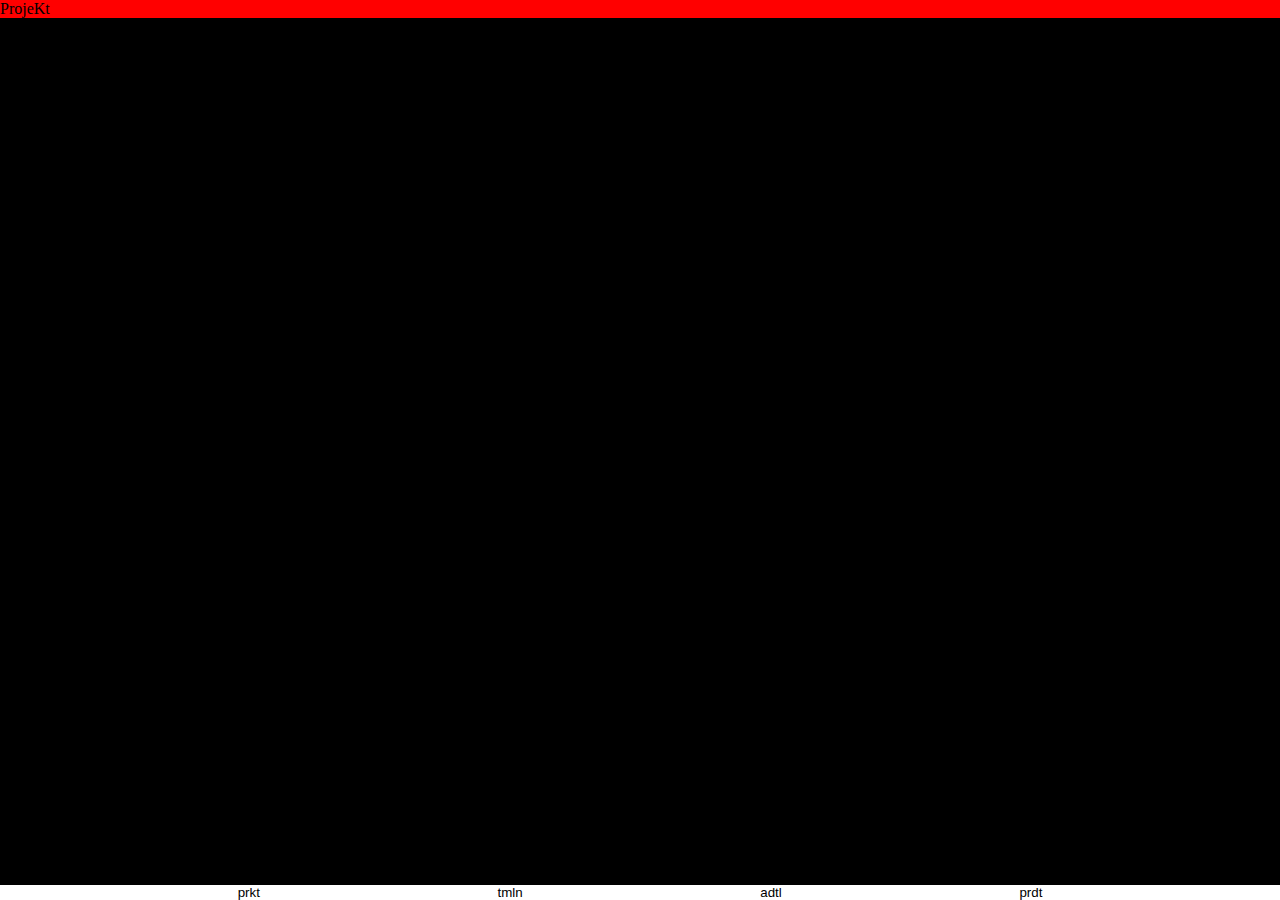
==== Testing/index.html @ d6d6e184 "first commit" ====
<!DOCTYPE html>
<html lang="en">
<head>
  <meta charset="UTF-8">
  <meta name="viewport" content="width=device-width, initial-scale=1.0">
  <title>Testing</title>
  <link rel="stylesheet" href="style.css">
</head>

<body>
  
  <header>
    <nav>

    </nav>
  </header>

  <aside>
    <button id="toggle-prkt" class="sec-button" onclick="toggleSection('sec1', 'toggle-prkt')">prkt</button>
    <button id="toggle-tmln" class="sec-button" onclick="toggleSection('sec2', 'toggle-tmln')">tmln</button>
    <button id="toggle-adtl" class="sec-button" onclick="toggleSection('sec3', 'toggle-adtl')">adtl</button>
    <button id="toggle-prdt" class="sec-button" onclick="toggleSection('sec4', 'toggle-prdt')">prdt</button>
  </aside>

  <main>
    <section id="sec1" class="button-section">ProjeKt</section>
    <section id="sec2" class="button-section">Timeline</section>
    <section id="sec3" class="button-section">Additional</section>
    <section id="sec4" class="button-section">ProduKt</section>
  </main>

  <footer>

  </footer>

</body>

<script src="app.js"></script>
</html>
---- Testing/style.css ----
:root{
  --primary:rgb(255, 255, 255);
  --secondary:rgb(0, 0, 0);
  --col1:rgb(255, 0, 0);
  --col2:rgb(0, 255, 0);
  --col3:rgb(0, 0, 255);
  --col4:rgb(255, 255, 0);
  --col5:rgb(0, 255, 255);
  --col6:rgb(255, 0, 255);
}

*{
  text-decoration: none;
  box-sizing: border-box;
  margin: 0;
  padding: 0;
}

body{
  background-color: var(--secondary);
  width: 100%;
  min-height: 100vh;
}

header{
  grid-area: hd;
}

aside{
  grid-area:as;
  bottom: 0;
  position: fixed;
  background-color: var(--primary);
  width: 100%;
  display: flex;
  flex-direction: row;
  justify-content: space-evenly;  
}

button{
  border: none;
  background: none;
}

button:hover{
  background-color: var(--secondary);

}

#sec1{
  background-color: var(--col1);
  display: block;
}

#sec2{
  background-color: var(--col2);  
  display: none;
}

#sec3{
  background-color: var(--col3);  
  display: none;
}

#sec4{
  background-color: var(--col4);  
  display: none;
}

.sec-button{
  transition: transform 0.5s;
}

.scale-up{
  transform: scale(1.2);
}
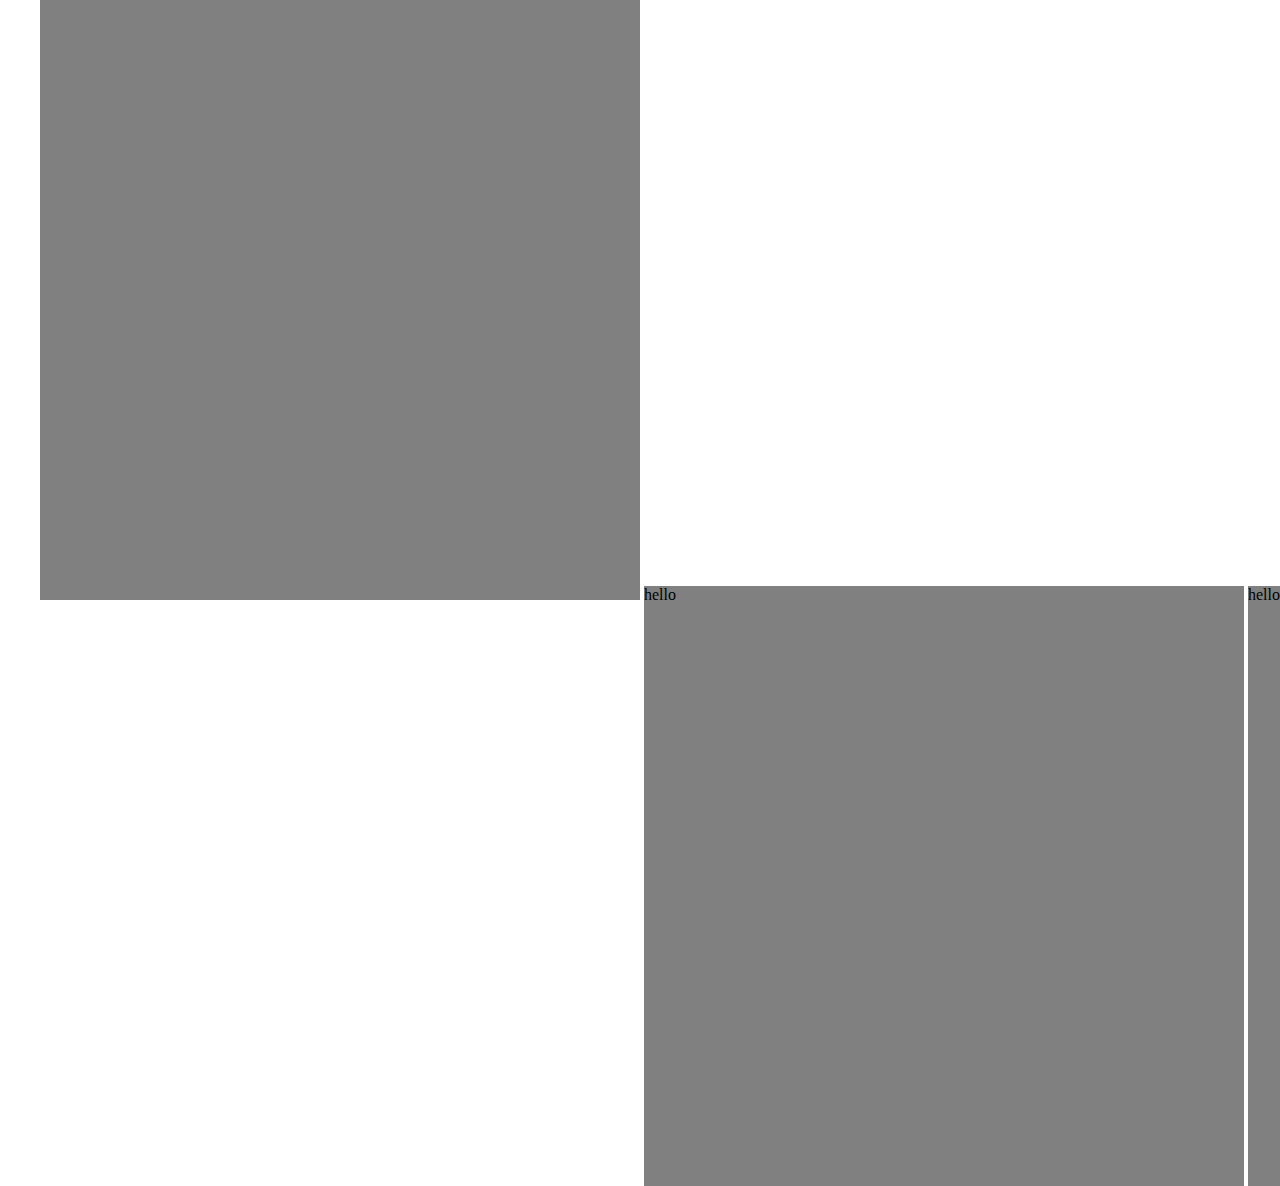
==== commit c0819a61: "trying album scroll animation" ====
--- a/Testing/index.html
+++ b/Testing/index.html
@@ -15,6 +15,7 @@
     </nav>
   </header>
 
+  <!-- switchPage
   <aside>
     <button id="toggle-prkt" class="sec-button" onclick="toggleSection('sec1', 'toggle-prkt')">prkt</button>
     <button id="toggle-tmln" class="sec-button" onclick="toggleSection('sec2', 'toggle-tmln')">tmln</button>
@@ -23,10 +24,52 @@
   </aside>
 
   <main>
+
     <section id="sec1" class="button-section">ProjeKt</section>
     <section id="sec2" class="button-section">Timeline</section>
     <section id="sec3" class="button-section">Additional</section>
     <section id="sec4" class="button-section">ProduKt</section>
+
+  </main>
+-->
+
+  <main>
+
+    <ul class="cards">
+
+      <li>
+        <!--<img src="800x800.png" width="600px" height="600px" alt="Placeholder">   -->
+      </li>
+
+      <li>
+        <div class="imagediv"> hello</div> 
+      </li>
+      
+      <li>
+        <div class="imagediv"> hello</div> 
+      </li>
+
+      <li>
+        <div class="imagediv"> hello</div> 
+      </li>
+
+      <li>
+        <div class="imagediv"> hello</div> 
+      </li> 
+      <li>
+        <div class="imagediv"> hello</div> 
+      </li> 
+      <li>
+        <div class="imagediv"> hello</div> 
+      </li> 
+      <li>
+        <div class="imagediv"> hello</div> 
+      </li> 
+
+    </ul>
+
+
+
   </main>
 
   <footer>
@@ -35,5 +78,5 @@
 
 </body>
 
-<script src="app.js"></script>
+<script src="switchPage.js"></script>
 </html>--- a/Testing/style.css
+++ b/Testing/style.css
@@ -7,6 +7,9 @@
   --col4:rgb(255, 255, 0);
   --col5:rgb(0, 255, 255);
   --col6:rgb(255, 0, 255);
+
+
+  --cover-size: 60em;
 }
 
 *{
@@ -16,6 +19,7 @@
   padding: 0;
 }
 
+/* switchPage
 body{
   background-color: var(--secondary);
   width: 100%;
@@ -73,4 +77,90 @@
 
 .scale-up{
   transform: scale(1.2);
+}
+*/
+
+main{
+  width: 100%;
+  min-height: 100vh;
+  display: flex;
+  align-items: center;
+  justify-content: center;
+}
+
+ul{
+  width: 60vw;
+  padding:0 100em 0 25em;
+}
+
+.cards {
+	list-style: none;
+	white-space: nowrap;
+	max-width: calc(var(--cover-size) * 6);
+	overflow-x: scroll;
+  overflow-y:hidden;
+
+  scroll-snap-type: x mandatory;
+}
+
+.cards li {
+	display: inline-block;
+	width: var(--cover-size);
+	aspect-ratio: 1;
+
+  width: 600px;
+  height: 600px;
+
+  background-color: gray;
+  
+
+  scroll-snap-align: center;
+  
+  /* Track this element as it intersects the scrollport */
+	view-timeline-name: --li-in-and-out-of-view;
+	view-timeline-axis: inline;
+
+  	/* Link an animation to the established view-timeline and have it run during the contain phase */
+	animation: linear adjust-z-index both;
+	animation-timeline: --li-in-and-out-of-view;
+
+	/* Make the 3D stuff work… */
+	perspective: 40em;
+}
+
+@keyframes adjust-z-index {
+	0% {
+		z-index: 1;
+	}
+	50% {
+		z-index: 100; /* When at the center, be on top */
+	}
+	100% {
+		z-index: 1;
+	}
+}
+
+.cards li .imagediv{
+
+  	/* Link an animation to the established view-timeline (of the parent li) and have it run during the contain phase */
+	animation: linear rotate-cover both;
+	animation-timeline: --li-in-and-out-of-view;
+}
+
+@keyframes rotate-cover {
+	0% {
+		transform: translateX(-100%) rotateY(-45deg);
+	}
+	35% {
+		transform: translateX(0) rotateY(-45deg);
+	}
+	50% {
+		transform: rotateY(0deg) translateZ(1em) scale(1.5);
+	}
+	65% {
+		transform: translateX(0) rotateY(45deg);
+	}
+	100% {
+		transform: translateX(100%) rotateY(45deg);
+	}
 }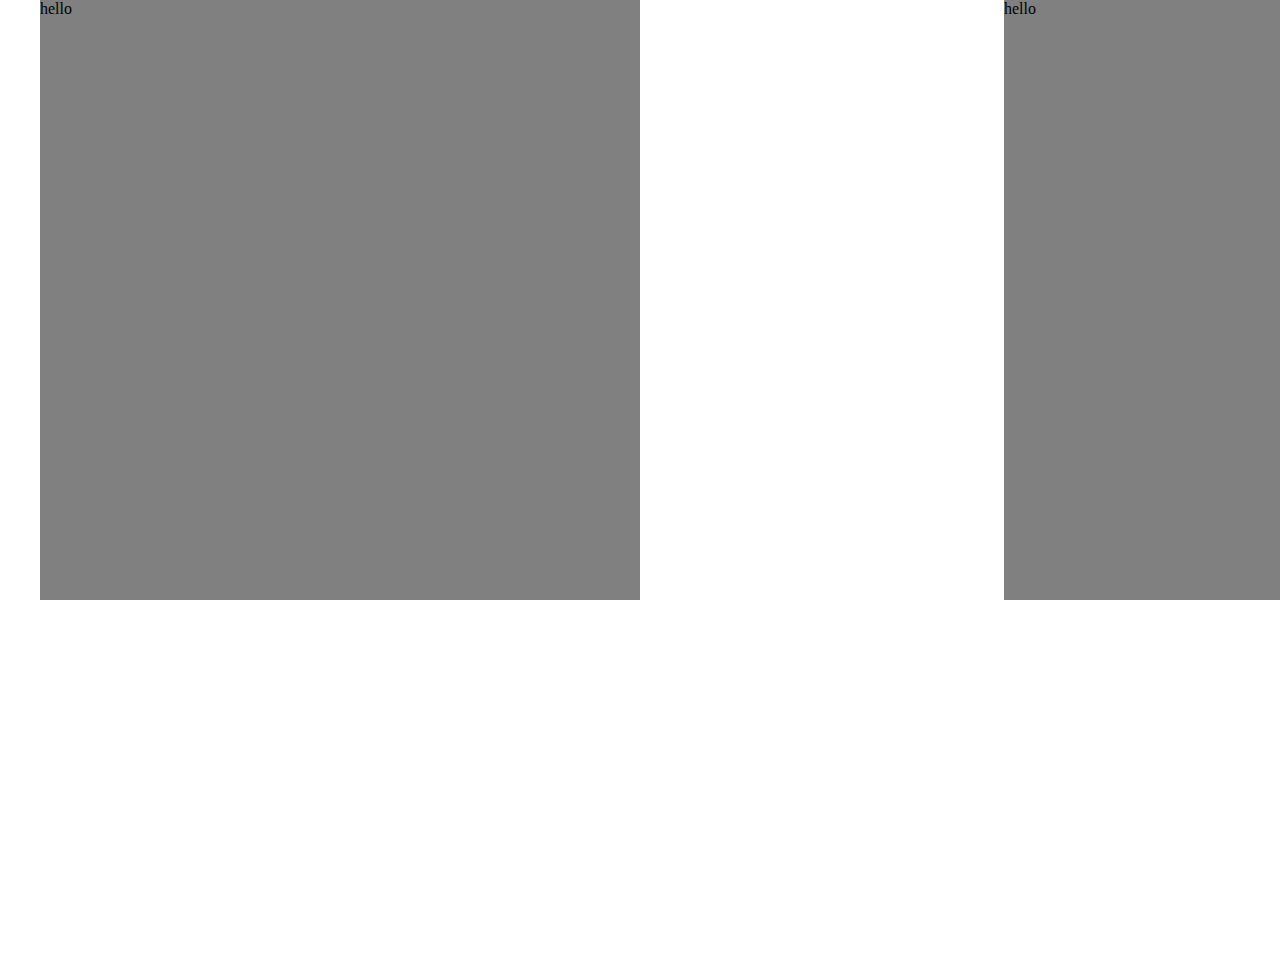
==== commit 326a12a9: "testing album" ====
--- a/Testing/index.html
+++ b/Testing/index.html
@@ -38,10 +38,6 @@
     <ul class="cards">
 
       <li>
-        <!--<img src="800x800.png" width="600px" height="600px" alt="Placeholder">   -->
-      </li>
-
-      <li>
         <div class="imagediv"> hello</div> 
       </li>
       
@@ -56,15 +52,7 @@
       <li>
         <div class="imagediv"> hello</div> 
       </li> 
-      <li>
-        <div class="imagediv"> hello</div> 
-      </li> 
-      <li>
-        <div class="imagediv"> hello</div> 
-      </li> 
-      <li>
-        <div class="imagediv"> hello</div> 
-      </li> 
+
 
     </ul>
 
--- a/Testing/style.css
+++ b/Testing/style.css
@@ -89,7 +89,7 @@
 }
 
 ul{
-  width: 60vw;
+  width: 10vw;
   padding:0 100em 0 25em;
 }
 
@@ -107,11 +107,6 @@
 	display: inline-block;
 	width: var(--cover-size);
 	aspect-ratio: 1;
-
-  width: 600px;
-  height: 600px;
-
-  background-color: gray;
   
 
   scroll-snap-align: center;
@@ -140,11 +135,14 @@
 	}
 }
 
-.cards li .imagediv{
+.cards li div{
 
   	/* Link an animation to the established view-timeline (of the parent li) and have it run during the contain phase */
 	animation: linear rotate-cover both;
 	animation-timeline: --li-in-and-out-of-view;
+  background-color: gray;
+  width: 600px;
+  height: 600px;
 }
 
 @keyframes rotate-cover {
